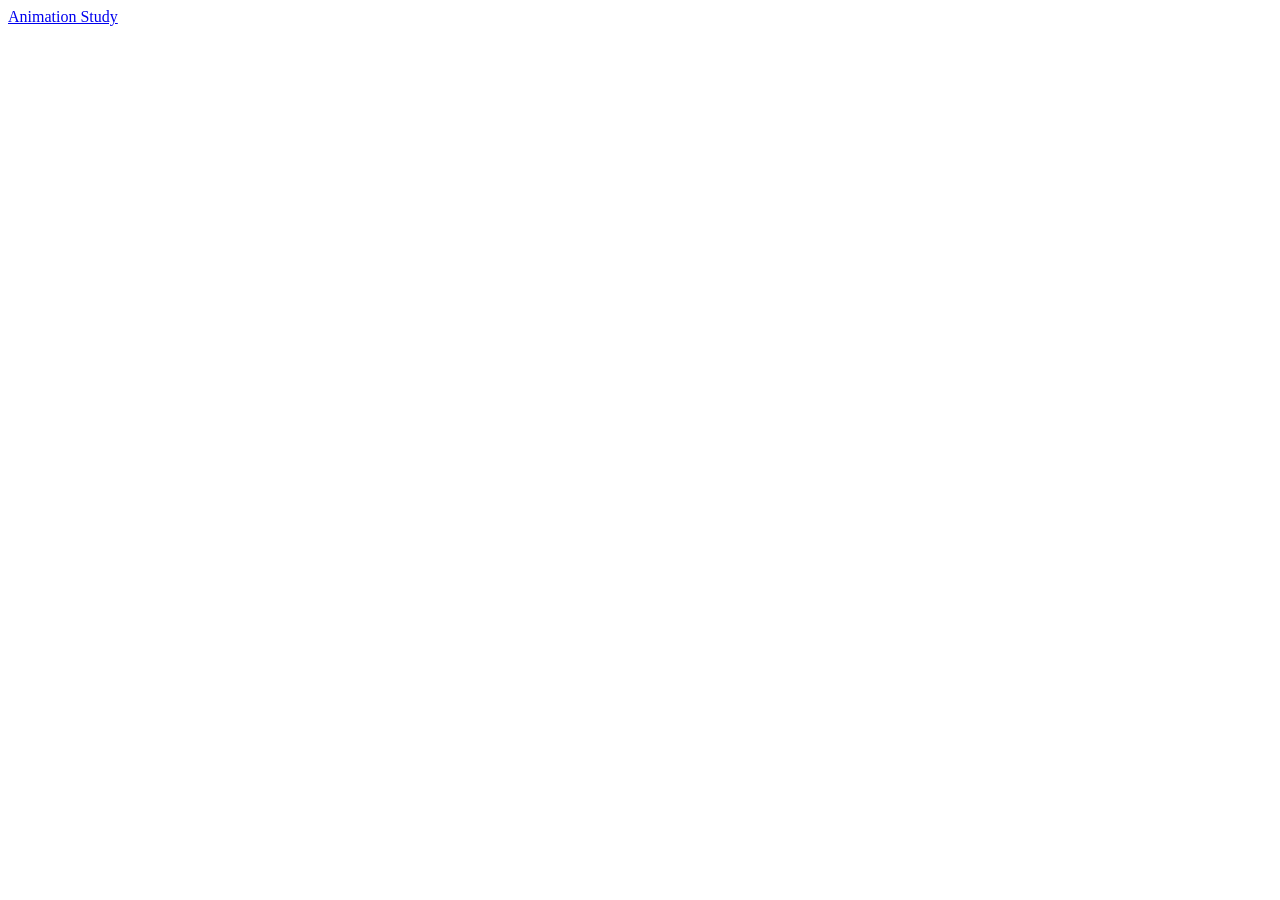
==== index.html @ bc076b6b "study animation" ====
<html lang="en">
<head>
    <meta charset="UTF-8">
    <meta name="viewport" content="width=device-width, initial-scale=1.0">
    <title>Document</title>
</head>
<body>
    <a href="./features/animation-study.html">Animation Study</a>
</body>
</html>
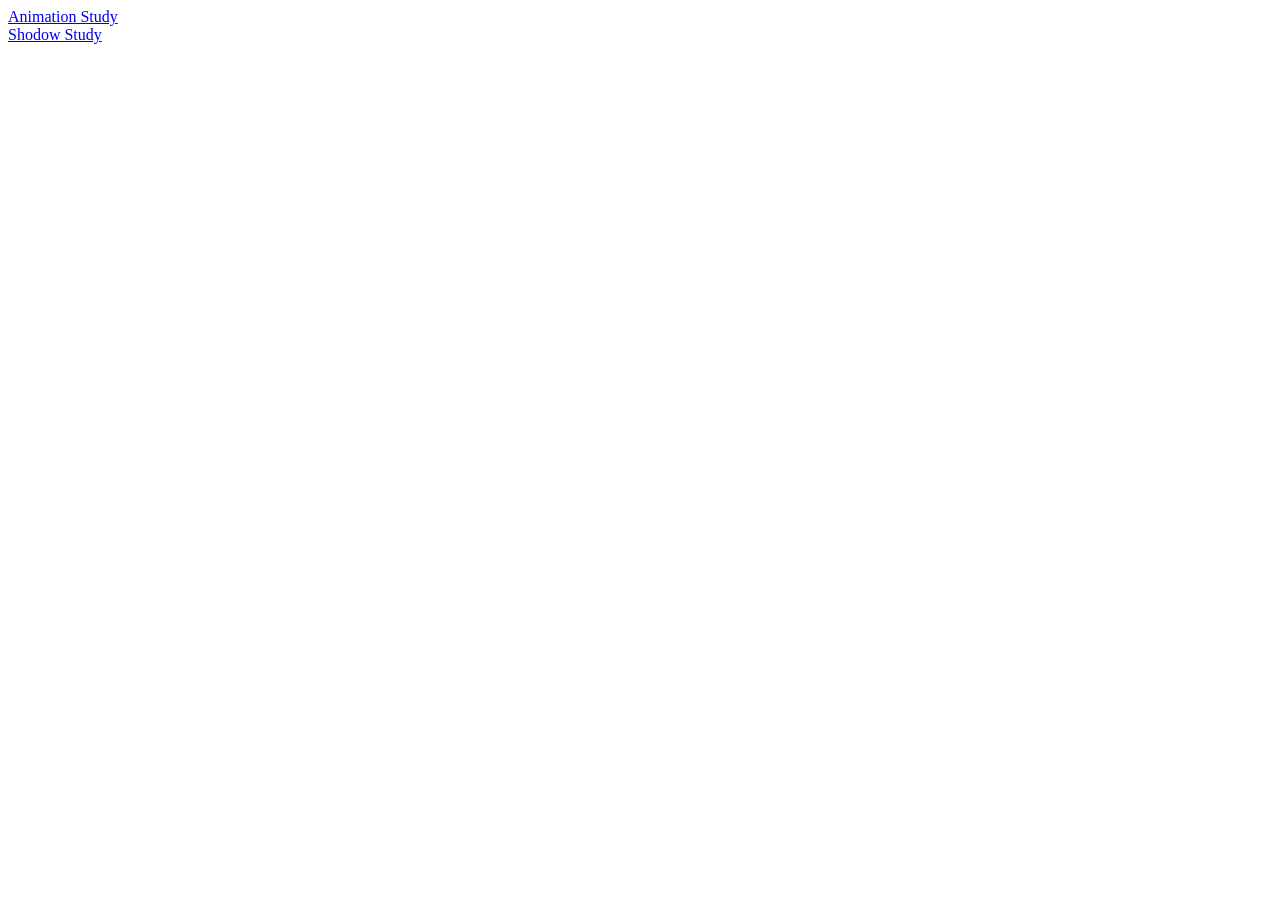
==== commit a787a56c: "shadow effect study" ====
--- a/index.html
+++ b/index.html
@@ -1,10 +1,17 @@
 <html lang="en">
+
 <head>
     <meta charset="UTF-8">
     <meta name="viewport" content="width=device-width, initial-scale=1.0">
+    <link rel="stylesheet" href="./assets/styles/style.css">
     <title>Document</title>
 </head>
+
 <body>
-    <a href="./features/animation-study.html">Animation Study</a>
+    <main>
+        <a href="./features/animation-study.html">Animation Study</a>
+        <a href="./features/shadow-study.html">Shodow Study</a>
+    </main>
 </body>
+
 </html>
--- a/assets/styles/style.css
+++ b/assets/styles/style.css
@@ -0,0 +1,4 @@
+main {
+  display: flex;
+  flex-direction: column;
+}
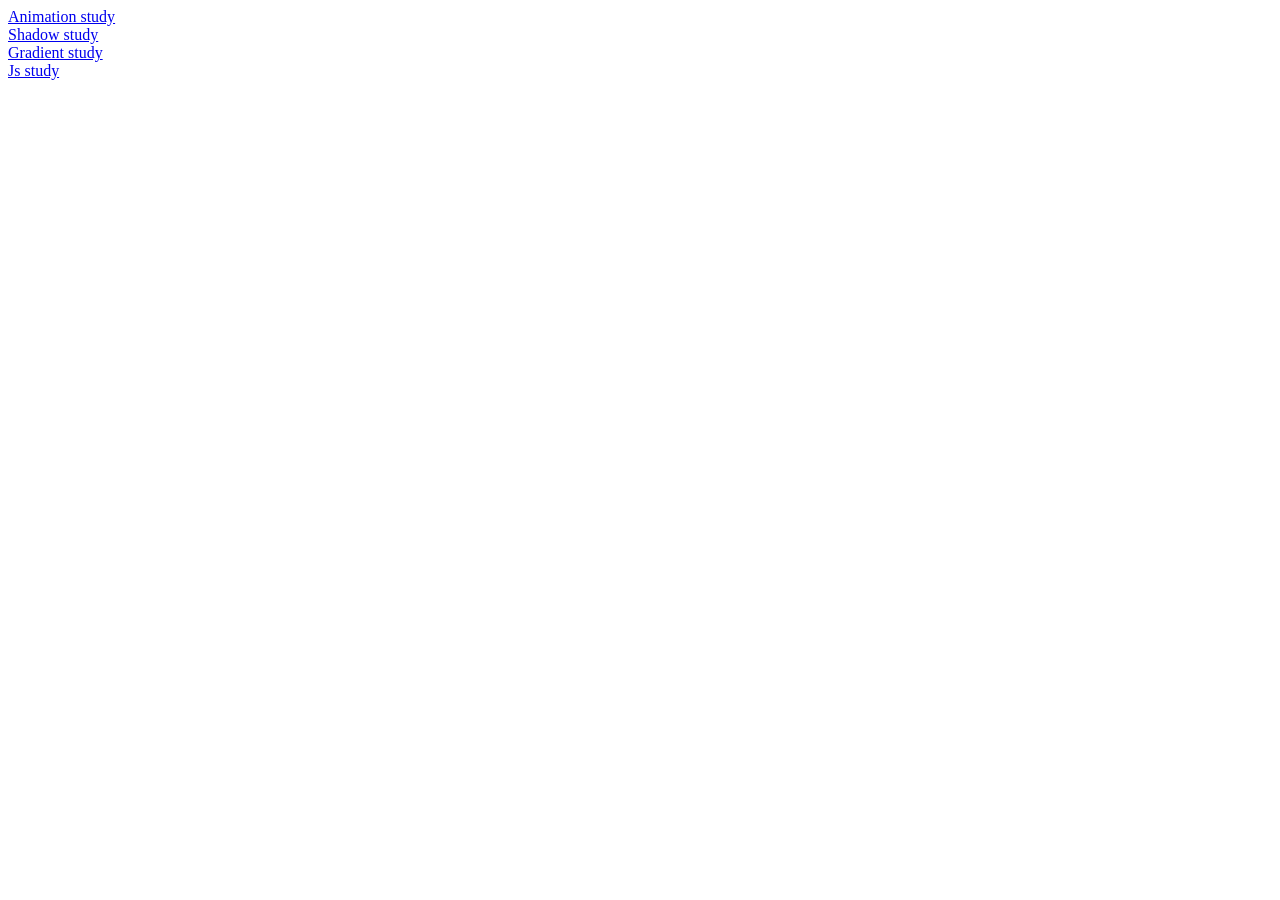
==== commit f342df1e: "css gradient and js array study" ====
--- a/index.html
+++ b/index.html
@@ -9,8 +9,10 @@
 
 <body>
     <main>
-        <a href="./features/animation-study.html">Animation Study</a>
-        <a href="./features/shadow-study.html">Shodow Study</a>
+        <a href="./features/animation-study.html">Animation study</a>
+        <a href="./features/shadow-study.html">Shadow study</a>
+        <a href="./features/gradient-study.html">Gradient study</a>
+        <a href="./features/js-study.html">Js study</a>
     </main>
 </body>
 
